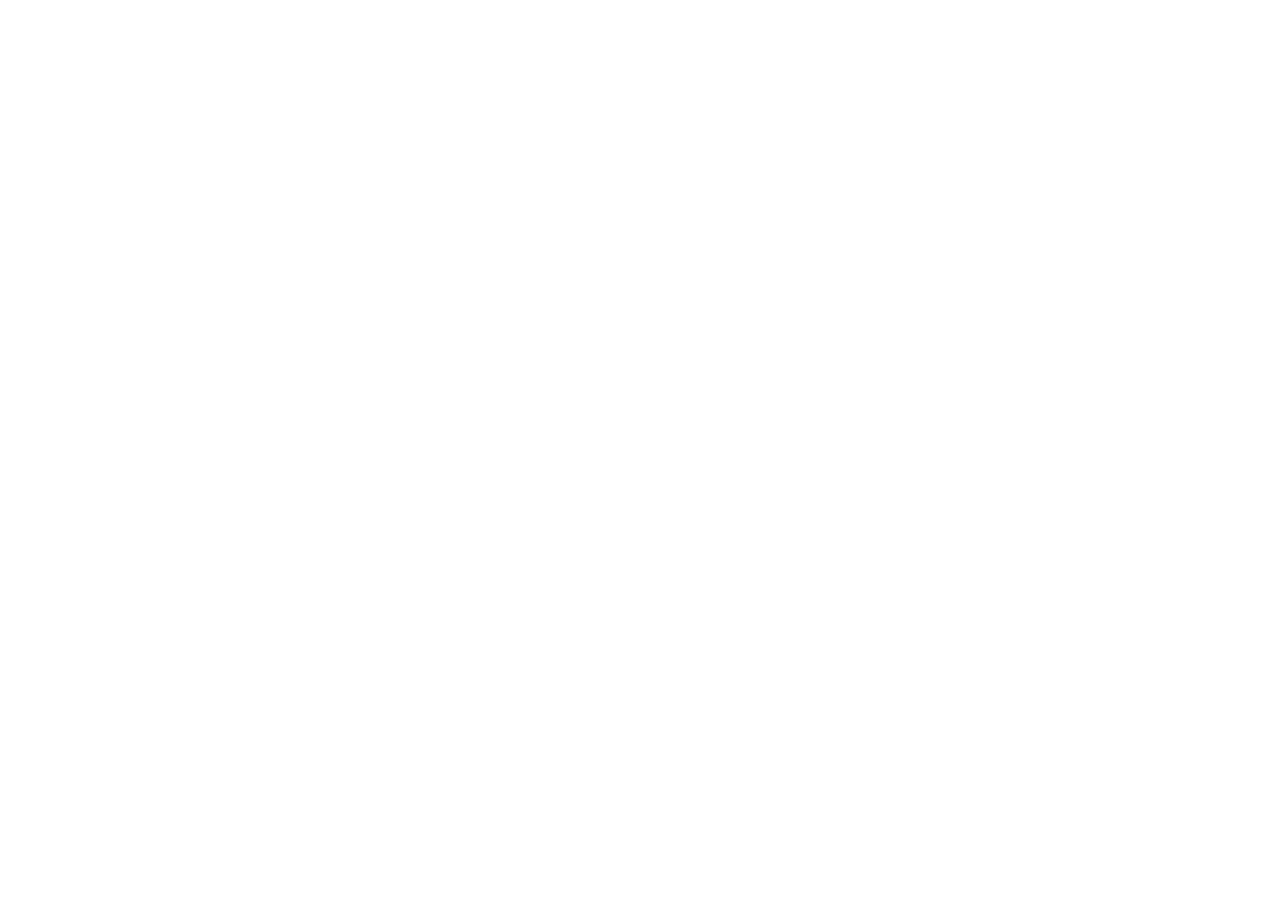
==== index.html @ c7bf751d "commit d'initialisation" ====
<!DOCTYPE html>
<html lang="fr">
  <head>
    <meta charset="UTF-8" />
    <meta http-equiv="X-UA-Compatible" content="IE=edge" />
    <meta name="viewport" content="width=device-width, initial-scale=1.0" />
    <title>Sidebar</title>
  </head>
  <body></body>
</html>
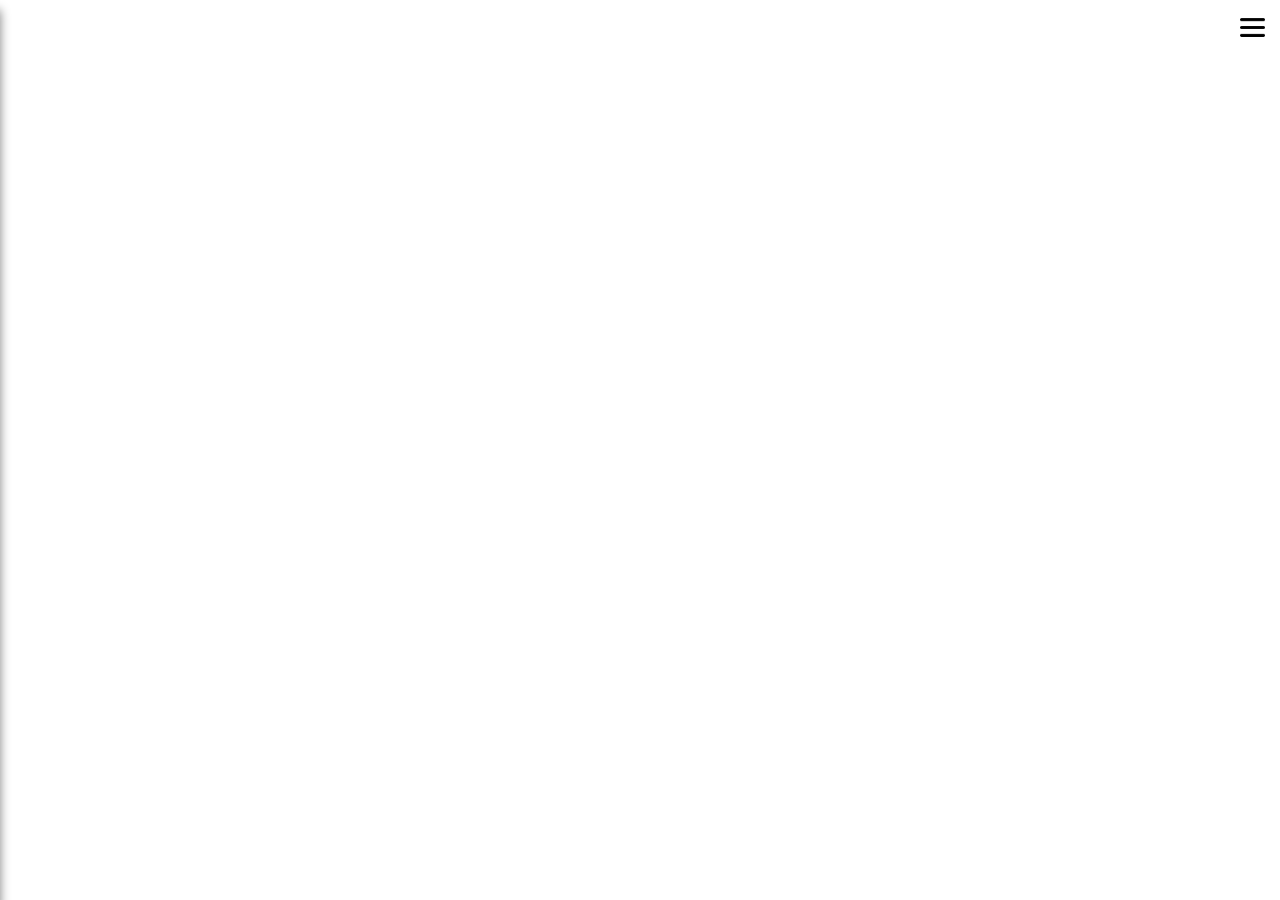
==== commit 691b7543: "projet terminé" ====
--- a/index.html
+++ b/index.html
@@ -4,7 +4,52 @@
     <meta charset="UTF-8" />
     <meta http-equiv="X-UA-Compatible" content="IE=edge" />
     <meta name="viewport" content="width=device-width, initial-scale=1.0" />
+    <link rel="stylesheet" href="styles/style.css" type="text/css" />
     <title>Sidebar</title>
   </head>
-  <body></body>
+  <body>
+    <main>
+      <nav class="sidebar hide-sidebar">
+        <div class="top-sidebar-w-links">
+          <div class="top-sidebar">
+            <h1>SideBar</h1>
+            <img
+              src="icons/burger/close.png"
+              alt="icone en croix"
+              id="closebtn"
+              class="close-btn"
+            />
+          </div>
+          <ul class="links">
+            <li><a href="#">Home</a></li>
+            <li><a href="#">About</a></li>
+            <li><a href="#">Projects</a></li>
+            <li><a href="#">Contact</a></li>
+          </ul>
+        </div>
+        <div class="social-links">
+          <a href="#"
+            ><img src="icons/social/png/001-facebook.png" alt="lien facebook"
+          /></a>
+          <a href="#"
+            ><img src="icons/social/png/002-twitter.png" alt="lien twitter"
+          /></a>
+          <a href="#"
+            ><img src="icons/social/png/003-instagram.png" alt="lien instagram"
+          /></a>
+          <a href="#"><img src="icons/social/png/004-linkedin.png" alt="" /></a>
+          <a href="#"><img src="icons/social/png/005-youtube.png" alt="" /></a>
+        </div>
+      </nav>
+      <div class="burger-container">
+        <img
+          src="icons/burger/burger.png"
+          alt="icone de burger"
+          class="burger"
+        />
+      </div>
+    </main>
+
+    <script src="js/app.js"></script>
+  </body>
 </html>
--- a/styles/style.css
+++ b/styles/style.css
@@ -0,0 +1,137 @@
+html,
+body {
+  margin: 0;
+  padding: 0;
+  height: 100%;
+}
+
+.hide-sidebar {
+  -webkit-transform: translate(-100%);
+          transform: translate(-100%);
+}
+
+main {
+  display: -webkit-box;
+  display: -ms-flexbox;
+  display: flex;
+}
+
+main .sidebar {
+  height: 100vh;
+  width: 100%;
+  -webkit-box-shadow: 0 10px 10px grey;
+          box-shadow: 0 10px 10px grey;
+  display: -webkit-box;
+  display: -ms-flexbox;
+  display: flex;
+  -webkit-box-orient: vertical;
+  -webkit-box-direction: normal;
+      -ms-flex-direction: column;
+          flex-direction: column;
+  -webkit-box-pack: justify;
+      -ms-flex-pack: justify;
+          justify-content: space-between;
+  -webkit-transition: 0.5s;
+  transition: 0.5s;
+}
+
+@media screen and (min-width: 768px) {
+  main .sidebar {
+    width: 700px;
+  }
+}
+
+main .sidebar .top-sidebar {
+  display: -webkit-box;
+  display: -ms-flexbox;
+  display: flex;
+  -webkit-box-pack: justify;
+      -ms-flex-pack: justify;
+          justify-content: space-between;
+}
+
+main .sidebar .top-sidebar h1 {
+  margin-left: 15px;
+  font-size: 2rem;
+}
+
+main .sidebar .top-sidebar img {
+  -ms-flex-item-align: center;
+      -ms-grid-row-align: center;
+      align-self: center;
+  margin-right: 15px;
+}
+
+main .sidebar .links {
+  list-style-type: none;
+}
+
+main .sidebar .links li {
+  padding: 15px;
+}
+
+main .sidebar .links li a {
+  font-size: 1.2rem;
+  text-decoration: none;
+  color: black;
+}
+
+main .sidebar .links li a:hover {
+  color: #929292;
+}
+
+@media screen and (min-width: 768px) {
+  main .sidebar .links li a {
+    font-size: 1.5rem;
+  }
+}
+
+main .sidebar .social-links {
+  display: -webkit-box;
+  display: -ms-flexbox;
+  display: flex;
+  -webkit-box-pack: center;
+      -ms-flex-pack: center;
+          justify-content: center;
+  -webkit-box-align: end;
+      -ms-flex-align: end;
+          align-items: flex-end;
+}
+
+main .sidebar .social-links img {
+  padding: 10px;
+}
+
+img {
+  width: 25px;
+  height: 25px;
+}
+
+.burger-container {
+  display: -webkit-box;
+  display: -ms-flexbox;
+  display: flex;
+  width: 100%;
+  -webkit-box-pack: end;
+      -ms-flex-pack: end;
+          justify-content: flex-end;
+}
+
+.burger-container img {
+  padding: 15px;
+  cursor: pointer;
+}
+
+.burger-container img:hover {
+  -webkit-transform: rotateX(20deg);
+          transform: rotateX(20deg);
+}
+
+.close-btn:hover {
+  -webkit-transform: rotateZ(90deg);
+          transform: rotateZ(90deg);
+  -webkit-transition: 0.5s;
+  transition: 0.5s;
+  cursor: pointer;
+}
+/*# sourceMappingURL=style.css.map */